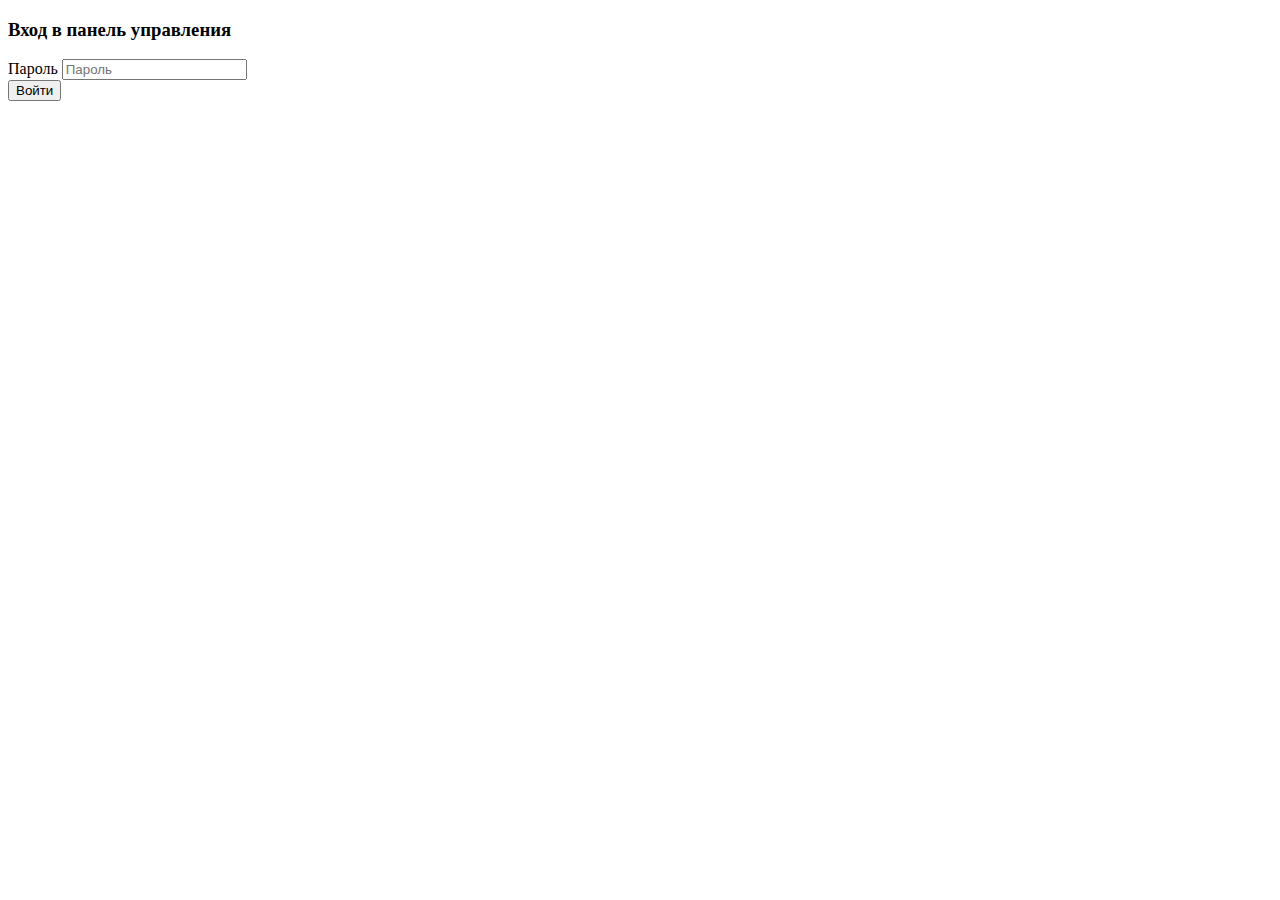
==== templates/login.html @ 73a87539 "Login page and db arch" ====
<!DOCTYPE html>
<html lang="en">
<head>
    <meta charset="UTF-8">
    <meta http-equiv="X-UA-Compatible" content="IE=edge">
    <meta name="viewport" content="width=device-width, initial-scale=1.0">
    <link href="https://cdn.jsdelivr.net/npm/bootstrap@5.2.1/dist/css/bootstrap.min.css" rel="stylesheet"
    integrity="sha384-iYQeCzEYFbKjA/T2uDLTpkwGzCiq6soy8tYaI1GyVh/UjpbCx/TYkiZhlZB6+fzT" crossorigin="anonymous">
    <link rel="shortcut icon" href="/static/favicon.ico" type="image/x-icon">
    <title>Настройка сети звонков | Вход</title>
</head>
<body>
    <div class="container">
        <div class="row">
            <div class="col-md-5 offset-md-4">
                <div class="login-form bg-light mt-4 p-4">
                    <form action="/api/login" method="POST" class="row g-3" id="login_form">
                        <h3>Вход в панель управления</h3>
                        <div class="alert alert-danger" role="alert" id="invalid_password" style="display: none;">
                            Неверный пароль
                        </div>
                          
                        <div class="col-12">
                            <label>Пароль</label>
                            <input type="password" name="password" class="form-control" placeholder="Пароль">
                        </div>
                        <div class="col-12">
                            <button type="submit" class="btn btn-primary float-end">Войти</button>
                        </div>
                    </form>
                </div>
            </div>
        </div>
    </div>
    <script src="https://cdn.jsdelivr.net/npm/bootstrap@5.2.1/dist/js/bootstrap.bundle.min.js"
        integrity="sha384-u1OknCvxWvY5kfmNBILK2hRnQC3Pr17a+RTT6rIHI7NnikvbZlHgTPOOmMi466C8"
        crossorigin="anonymous"></script>
    <script src="/static/api.js"></script>
    <script src="/static/login.js"></script>

</body>
</html>
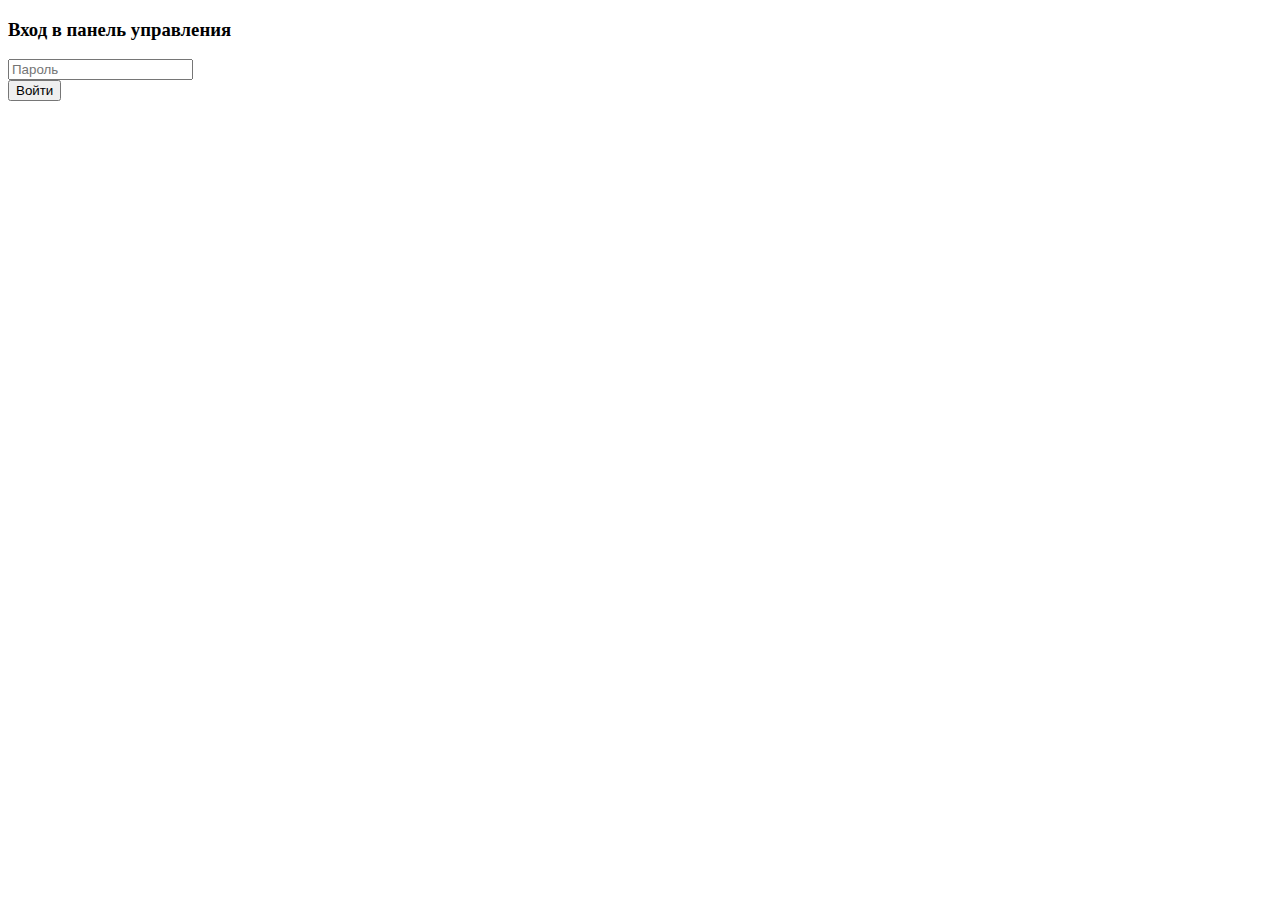
==== commit 7ab342b8: "Continue work" ====
--- a/templates/login.html
+++ b/templates/login.html
@@ -13,7 +13,7 @@
     <div class="container">
         <div class="row">
             <div class="col-md-5 offset-md-4">
-                <div class="login-form bg-light mt-4 p-4">
+                <div class="login-form mt-4 p-4">
                     <form action="/api/login" method="POST" class="row g-3" id="login_form">
                         <h3>Вход в панель управления</h3>
                         <div class="alert alert-danger" role="alert" id="invalid_password" style="display: none;">
@@ -21,11 +21,10 @@
                         </div>
                           
                         <div class="col-12">
-                            <label>Пароль</label>
                             <input type="password" name="password" class="form-control" placeholder="Пароль">
                         </div>
                         <div class="col-12">
-                            <button type="submit" class="btn btn-primary float-end">Войти</button>
+                            <button type="submit" class="btn btn-primary w-100">Войти</button>
                         </div>
                     </form>
                 </div>
